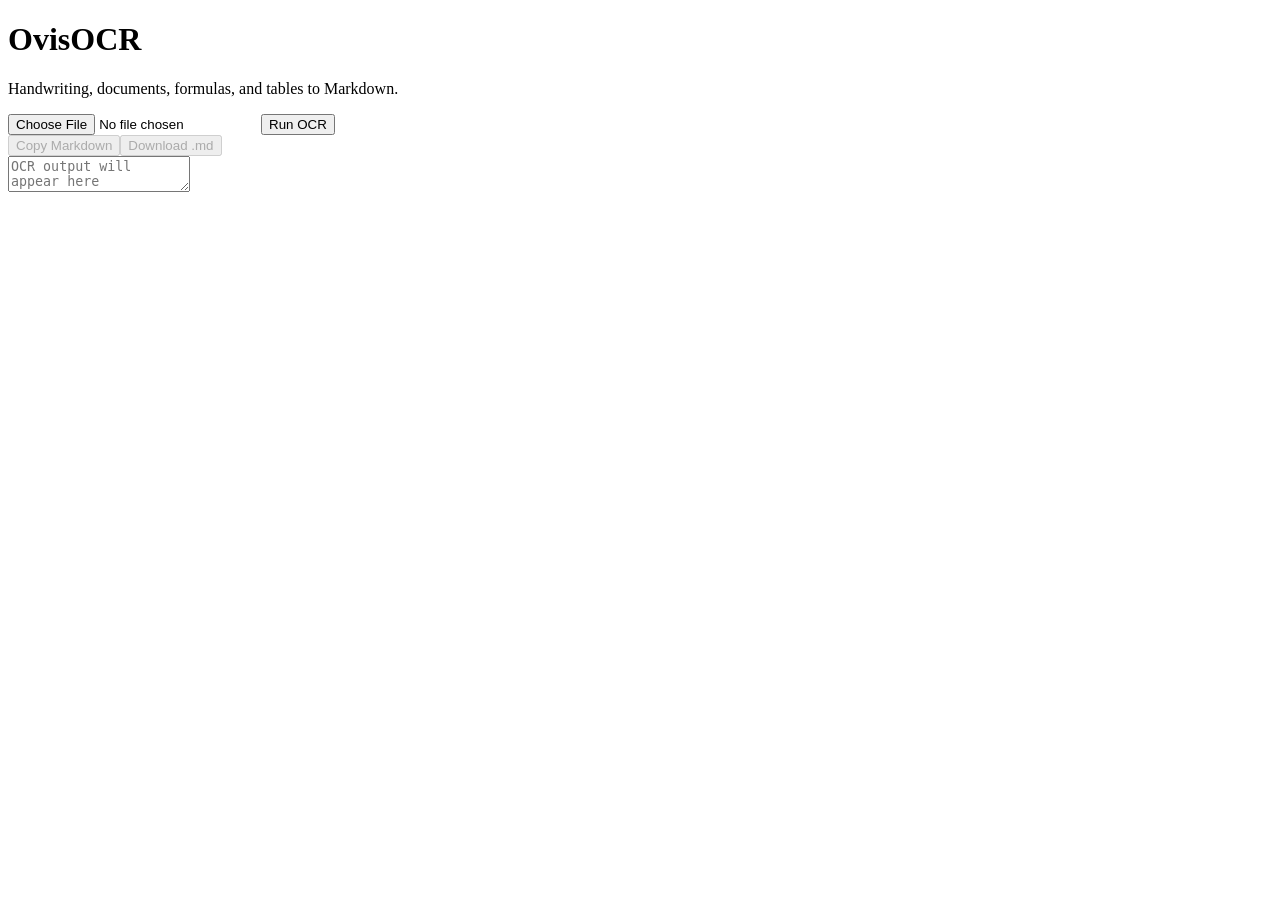
==== index.html @ 9db5a0c9 "Initial Quill of Hermes OCR service" ====
<!doctype html><html><head><meta charset="utf-8"><meta name="viewport" content="width=device-width,initial-scale=1"><title>OvisOCR</title><link rel="stylesheet" href="/static/style.css"></head><body><main><h1>OvisOCR</h1><p>Handwriting, documents, formulas, and tables to Markdown.</p><form id="form"><input id="file" type="file" accept="image/png,image/jpeg,image/webp" required><button>Run OCR</button></form><div class="result-head"><span id="status"></span><span id="elapsed"></span></div><div class="actions"><button id="copy" disabled>Copy Markdown</button><button id="download" disabled>Download .md</button></div><textarea id="output" readonly placeholder="OCR output will appear here"></textarea></main><script>const f=document.querySelector('#form'),i=document.querySelector('#file'),o=document.querySelector('#output'),s=document.querySelector('#status'),t=document.querySelector('#elapsed'),c=document.querySelector('#copy'),d=document.querySelector('#download');f.onsubmit=async e=>{e.preventDefault();s.textContent='Processing...';t.textContent='';o.value='';c.disabled=d.disabled=true;const b=new FormData();b.append('file',i.files[0]);try{const r=await fetch('/api/ocr',{method:'POST',body:b}),x=await r.json();if(!r.ok)throw Error(x.detail||'Request failed');o.value=x.markdown;s.textContent='Complete';t.textContent=`OCR time: ${x.elapsed_seconds.toFixed(3)} s`;c.disabled=d.disabled=false}catch(e){s.textContent=e.message}};c.onclick=()=>navigator.clipboard.writeText(o.value);d.onclick=()=>{const a=document.createElement('a');a.href=URL.createObjectURL(new Blob([o.value],{type:'text/markdown'}));a.download='ocr-output.md';a.click()};</script></body></html>
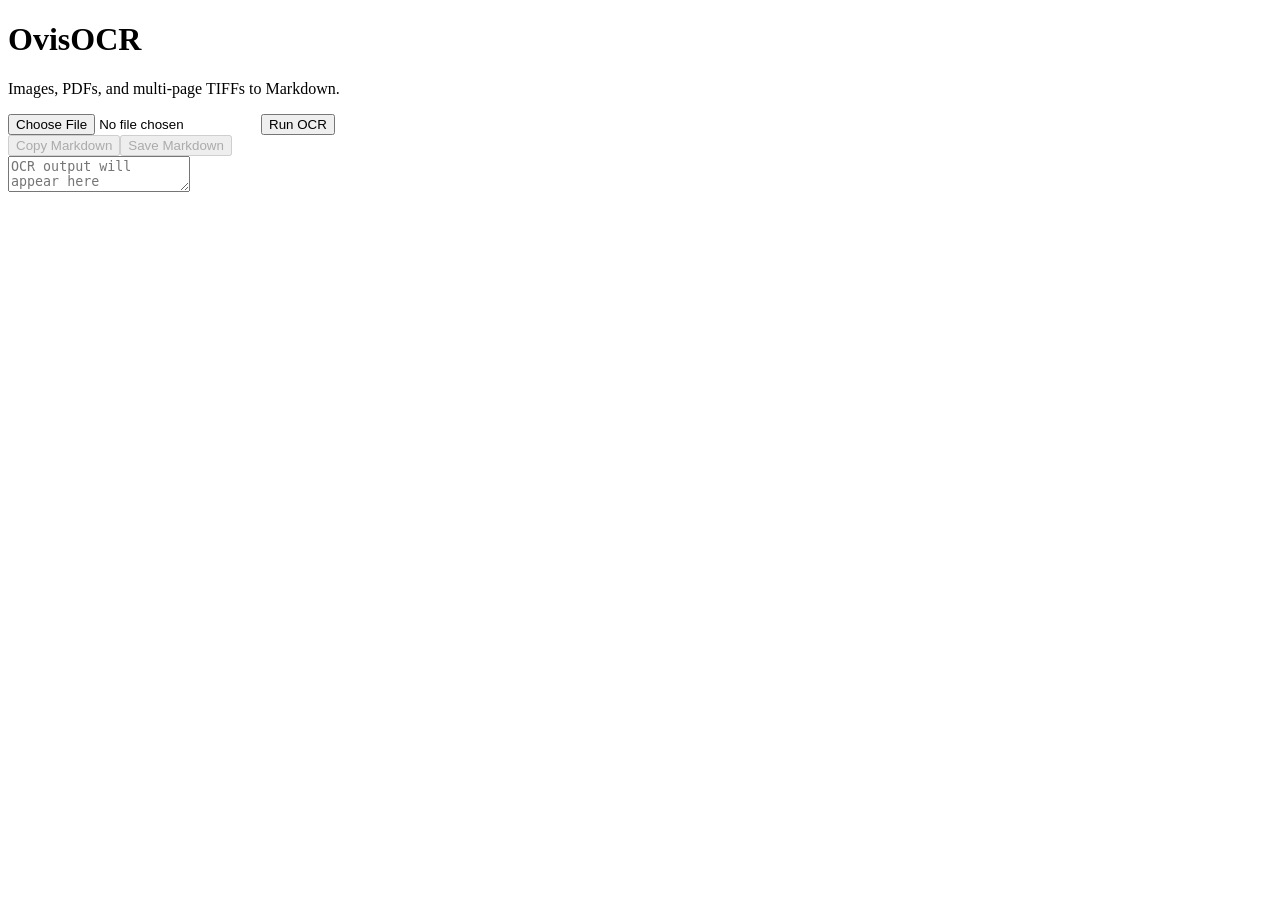
==== commit 787ad2cf: "Add local Markdown save and Hermes integration prompt" ====
--- a/index.html
+++ b/index.html
@@ -1 +1 @@
-<!doctype html><html><head><meta charset="utf-8"><meta name="viewport" content="width=device-width,initial-scale=1"><title>OvisOCR</title><link rel="stylesheet" href="/static/style.css"></head><body><main><h1>OvisOCR</h1><p>Handwriting, documents, formulas, and tables to Markdown.</p><form id="form"><input id="file" type="file" accept="image/png,image/jpeg,image/webp" required><button>Run OCR</button></form><div class="result-head"><span id="status"></span><span id="elapsed"></span></div><div class="actions"><button id="copy" disabled>Copy Markdown</button><button id="download" disabled>Download .md</button></div><textarea id="output" readonly placeholder="OCR output will appear here"></textarea></main><script>const f=document.querySelector('#form'),i=document.querySelector('#file'),o=document.querySelector('#output'),s=document.querySelector('#status'),t=document.querySelector('#elapsed'),c=document.querySelector('#copy'),d=document.querySelector('#download');f.onsubmit=async e=>{e.preventDefault();s.textContent='Processing...';t.textContent='';o.value='';c.disabled=d.disabled=true;const b=new FormData();b.append('file',i.files[0]);try{const r=await fetch('/api/ocr',{method:'POST',body:b}),x=await r.json();if(!r.ok)throw Error(x.detail||'Request failed');o.value=x.markdown;s.textContent='Complete';t.textContent=`OCR time: ${x.elapsed_seconds.toFixed(3)} s`;c.disabled=d.disabled=false}catch(e){s.textContent=e.message}};c.onclick=()=>navigator.clipboard.writeText(o.value);d.onclick=()=>{const a=document.createElement('a');a.href=URL.createObjectURL(new Blob([o.value],{type:'text/markdown'}));a.download='ocr-output.md';a.click()};</script></body></html>+<!doctype html><html><head><meta charset="utf-8"><meta name="viewport" content="width=device-width,initial-scale=1"><title>OvisOCR</title><link rel="stylesheet" href="/static/style.css"></head><body><main><h1>OvisOCR</h1><p>Images, PDFs, and multi-page TIFFs to Markdown.</p><form id="form"><input id="file" type="file" accept="image/png,image/jpeg,image/webp,image/tiff,application/pdf" required><button>Run OCR</button></form><div class="result-head"><span id="status"></span><span id="elapsed"></span></div><div class="actions"><button id="copy" type="button" disabled>Copy Markdown</button><button id="save" type="button" disabled>Save Markdown</button></div><textarea id="output" readonly placeholder="OCR output will appear here"></textarea></main><script>const f=document.querySelector('#form'),i=document.querySelector('#file'),o=document.querySelector('#output'),s=document.querySelector('#status'),t=document.querySelector('#elapsed'),c=document.querySelector('#copy'),d=document.querySelector('#save');function save(){const name=(i.files[0]?.name||'ocr-output').replace(/\.[^.]+$/,'')+'.md',a=document.createElement('a');a.href=URL.createObjectURL(new Blob([o.value],{type:'text/markdown;charset=utf-8'}));a.download=name;a.click();setTimeout(()=>URL.revokeObjectURL(a.href),1000)}f.onsubmit=async e=>{e.preventDefault();s.textContent='Processing...';t.textContent='';o.value='';c.disabled=d.disabled=true;const b=new FormData();b.append('file',i.files[0]);try{const r=await fetch('/api/ocr',{method:'POST',body:b}),x=await r.json();if(!r.ok)throw Error(x.detail||'Request failed');o.value=x.markdown;s.textContent=`Complete (${x.page_count} page${x.page_count==1?'':'s'})`;t.textContent=`OCR time: ${x.elapsed_seconds.toFixed(3)} s`;c.disabled=d.disabled=false}catch(e){s.textContent=e.message}};c.onclick=()=>navigator.clipboard.writeText(o.value);d.onclick=save;</script></body></html>
